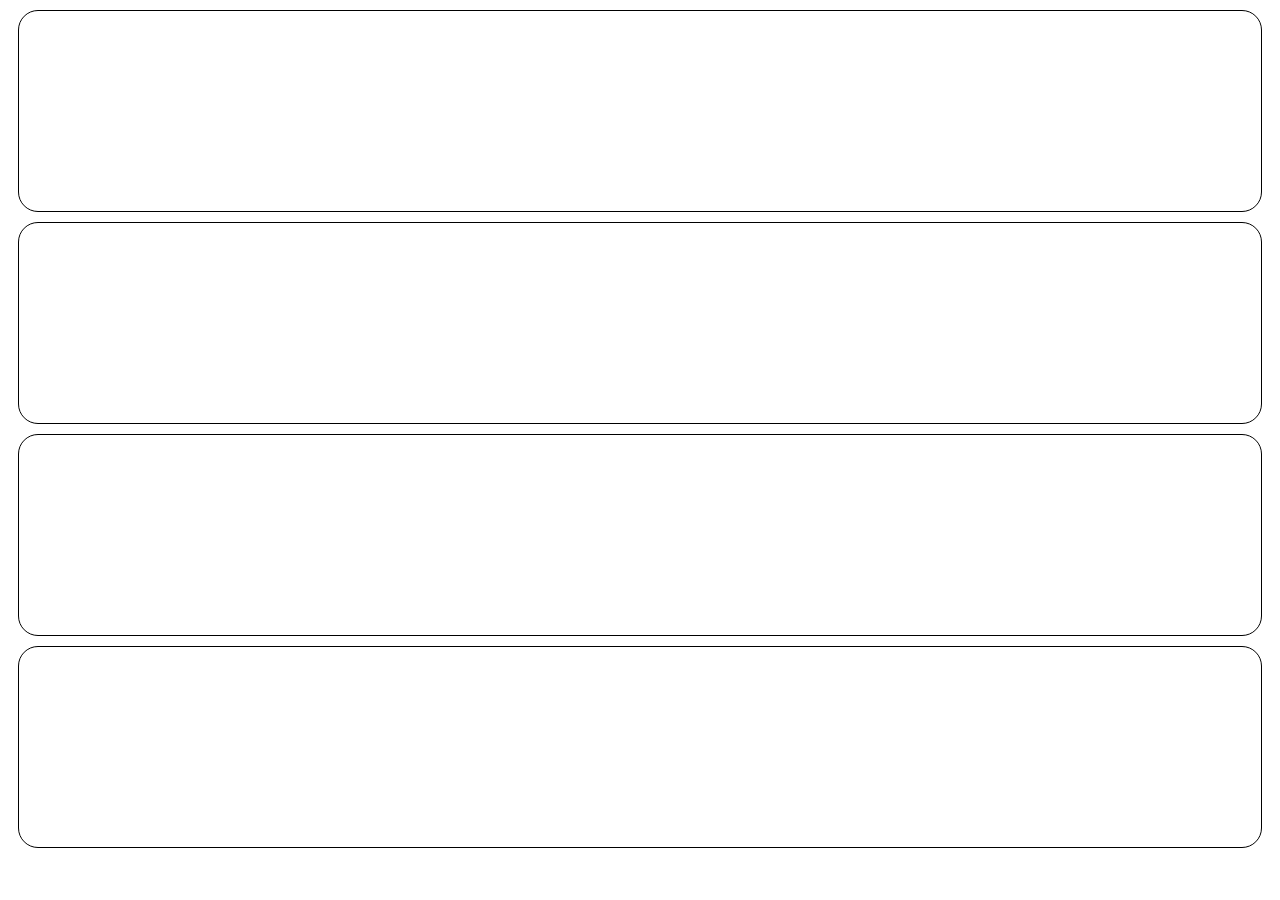
==== exercicios/modulo-03/ex022/index.html @ d9afaff2 "atualização de exercicios" ====
<!DOCTYPE html>
<html lang="en">
<head>
    <meta charset="UTF-8">
    <meta http-equiv="X-UA-Compatible" content="IE=edge">
    <meta name="viewport" content="width=device-width, initial-scale=1.0">
    <title>Document</title>
    <style>

        div.bloco{
            background-image: url(imagens/wallpaper002.jpg);
            height: 200px;
            border: 1px solid black;
            border-radius: 20px;
            margin: 10px;

        }

        div#q1{
            background-image: url(imagens/wallpaper002.jpg);
            background-position: center bottom;


        }


        div#q2{
            background-image: url(imagens/wallpaper002.jpg);
            background-position: top center;
            
            
        }


    </style>


</head>


<body>

    <div class="bloco" id="q1"></div>
    <div class="bloco" id="q2"></div>
    <div class="bloco" id="q3"></div>
    <div class="bloco" id="q4"></div>



</body>
</html>
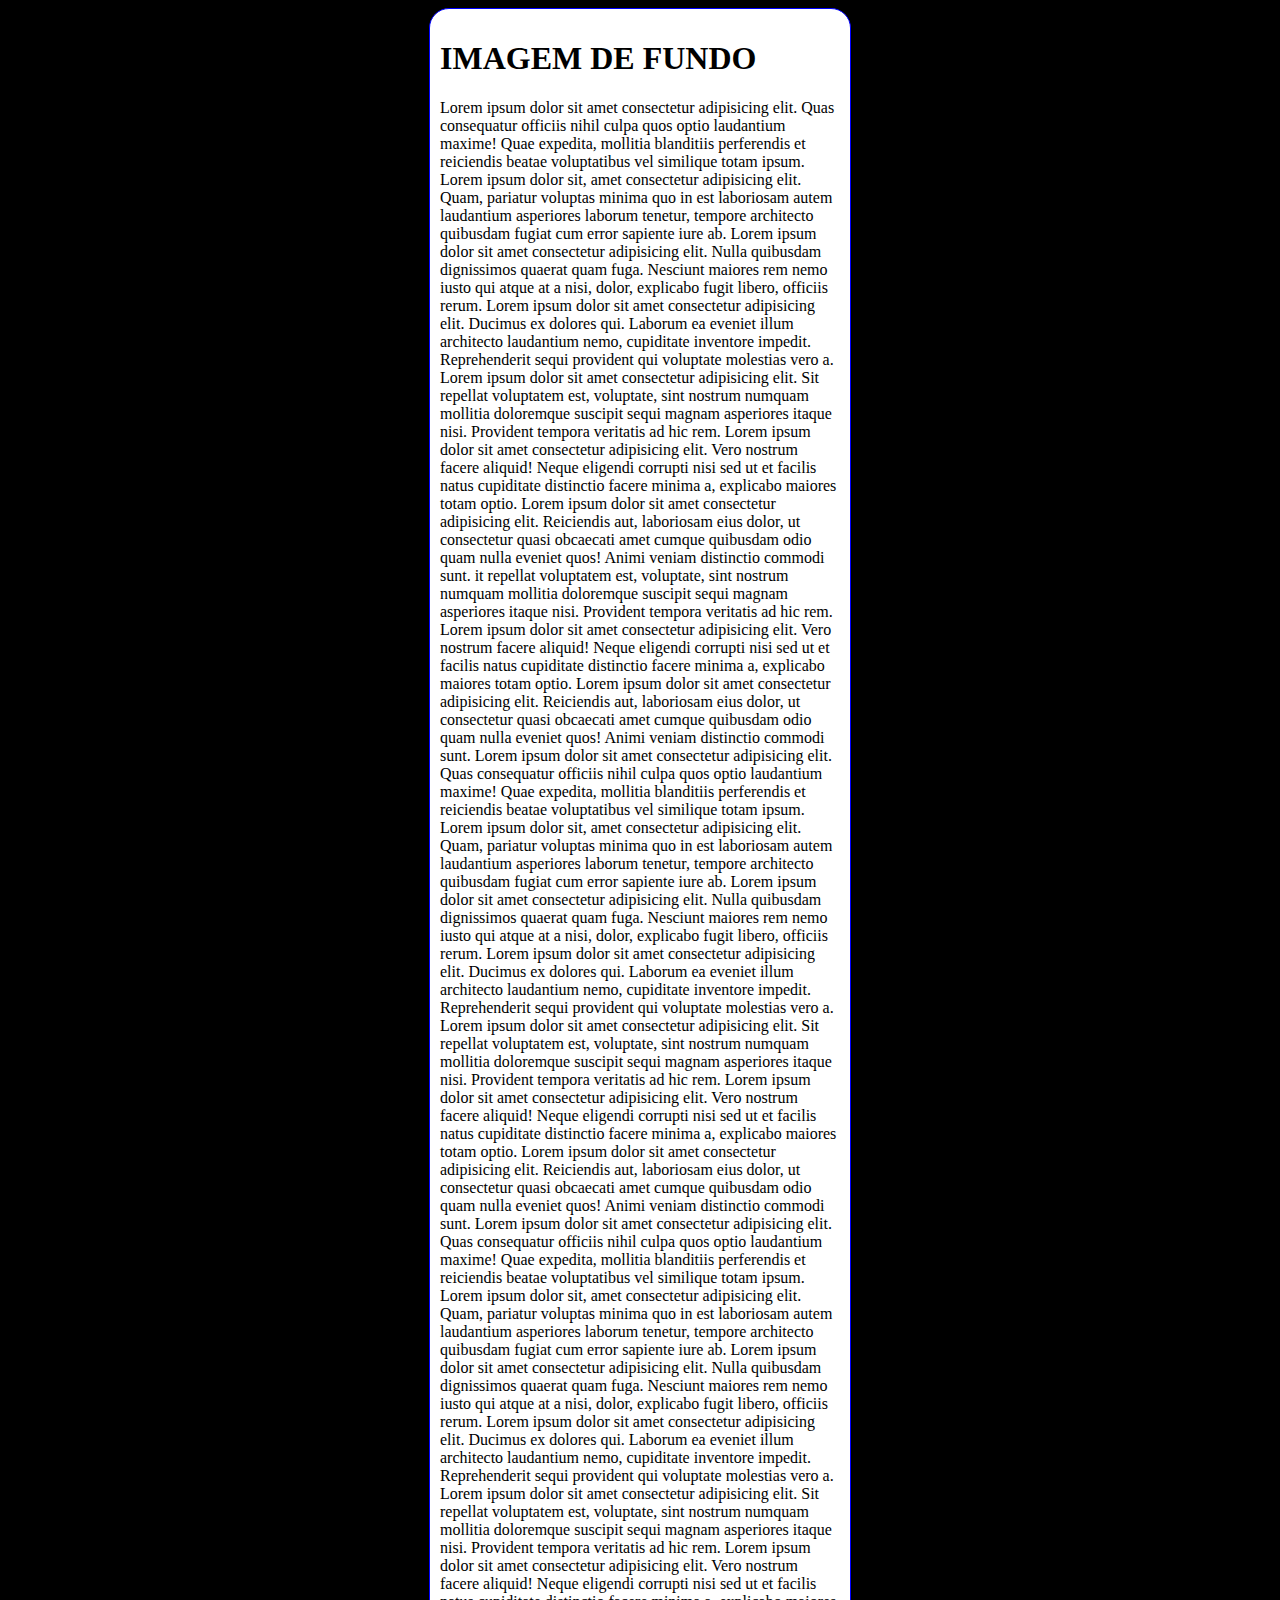
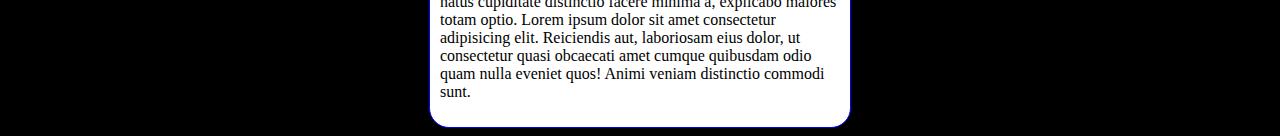
==== commit 6aa1b156: "projeto atualizado" ====
--- a/exercicios/modulo-03/ex022/index.html
+++ b/exercicios/modulo-03/ex022/index.html
@@ -5,47 +5,40 @@
     <meta http-equiv="X-UA-Compatible" content="IE=edge">
     <meta name="viewport" content="width=device-width, initial-scale=1.0">
     <title>Document</title>
-    <style>
+<style>
 
-        div.bloco{
-            background-image: url(imagens/wallpaper002.jpg);
-            height: 200px;
-            border: 1px solid black;
-            border-radius: 20px;
-            margin: 10px;
+    body{
+        height: 100%vh;
+        background-color: black;
+        background-image: url(imagens/wallpaper002.jpg);
+        background-position: center center;
+        background-size: cover;
+        background-repeat:no-repeat ;
+        background-attachment: fixed;
 
-        }
+    }
 
-        div#q1{
-            background-image: url(imagens/wallpaper002.jpg);
-            background-position: center bottom;
+    main{
+        background-color: white;
+        width: 400px;
+        margin: auto;
+        padding: 10px;
+        border: 1px solid blue;
+        border-radius: 20px;
+        
 
+    }
 
-        }
-
-
-        div#q2{
-            background-image: url(imagens/wallpaper002.jpg);
-            background-position: top center;
-            
-            
-        }
-
-
-    </style>
-
+</style>
 
 </head>
-
-
 <body>
 
-    <div class="bloco" id="q1"></div>
-    <div class="bloco" id="q2"></div>
-    <div class="bloco" id="q3"></div>
-    <div class="bloco" id="q4"></div>
-
-
-
+    <main>
+        <h1>IMAGEM DE FUNDO</h1>
+        <p>Lorem ipsum dolor sit amet consectetur adipisicing elit. Quas consequatur officiis nihil culpa quos optio laudantium maxime! Quae expedita, mollitia blanditiis perferendis et reiciendis beatae voluptatibus vel similique totam ipsum. Lorem ipsum dolor sit, amet consectetur adipisicing elit. Quam, pariatur voluptas minima quo in est laboriosam autem laudantium asperiores laborum tenetur, tempore architecto quibusdam fugiat cum error sapiente iure ab. Lorem ipsum dolor sit amet consectetur adipisicing elit. Nulla quibusdam dignissimos quaerat quam fuga. Nesciunt maiores rem nemo iusto qui atque at a nisi, dolor, explicabo fugit libero, officiis rerum. Lorem ipsum dolor sit amet consectetur adipisicing elit. Ducimus ex dolores qui. Laborum ea eveniet illum architecto laudantium nemo, cupiditate inventore impedit. Reprehenderit sequi provident qui voluptate molestias vero a. Lorem ipsum dolor sit amet consectetur adipisicing elit. Sit repellat voluptatem est, voluptate, sint nostrum numquam mollitia doloremque suscipit sequi magnam asperiores itaque nisi. Provident tempora veritatis ad hic rem. Lorem ipsum dolor sit amet consectetur adipisicing elit. Vero nostrum facere aliquid! Neque eligendi corrupti nisi sed ut et facilis natus cupiditate distinctio facere minima a, explicabo maiores totam optio. Lorem ipsum dolor sit amet consectetur adipisicing elit. Reiciendis aut, laboriosam eius dolor, ut consectetur quasi obcaecati amet cumque quibusdam odio quam nulla eveniet quos! Animi veniam distinctio commodi sunt.
+            it repellat voluptatem est, voluptate, sint nostrum numquam mollitia doloremque suscipit sequi magnam asperiores itaque nisi. Provident tempora veritatis ad hic rem. Lorem ipsum dolor sit amet consectetur adipisicing elit. Vero nostrum facere aliquid! Neque eligendi corrupti nisi sed ut et facilis natus cupiditate distinctio facere minima a, explicabo maiores totam optio. Lorem ipsum dolor sit amet consectetur adipisicing elit. Reiciendis aut, laboriosam eius dolor, ut consectetur quasi obcaecati amet cumque quibusdam odio quam nulla eveniet quos! Animi veniam distinctio commodi sunt. Lorem ipsum dolor sit amet consectetur adipisicing elit. Quas consequatur officiis nihil culpa quos optio laudantium maxime! Quae expedita, mollitia blanditiis perferendis et reiciendis beatae voluptatibus vel similique totam ipsum. Lorem ipsum dolor sit, amet consectetur adipisicing elit. Quam, pariatur voluptas minima quo in est laboriosam autem laudantium asperiores laborum tenetur, tempore architecto quibusdam fugiat cum error sapiente iure ab. Lorem ipsum dolor sit amet consectetur adipisicing elit. Nulla quibusdam dignissimos quaerat quam fuga. Nesciunt maiores rem nemo iusto qui atque at a nisi, dolor, explicabo fugit libero, officiis rerum. Lorem ipsum dolor sit amet consectetur adipisicing elit. Ducimus ex dolores qui. Laborum ea eveniet illum architecto laudantium nemo, cupiditate inventore impedit. Reprehenderit sequi provident qui voluptate molestias vero a. Lorem ipsum dolor sit amet consectetur adipisicing elit. Sit repellat voluptatem est, voluptate, sint nostrum numquam mollitia doloremque suscipit sequi magnam asperiores itaque nisi. Provident tempora veritatis ad hic rem. Lorem ipsum dolor sit amet consectetur adipisicing elit. Vero nostrum facere aliquid! Neque eligendi corrupti nisi sed ut et facilis natus cupiditate distinctio facere minima a, explicabo maiores totam optio. Lorem ipsum dolor sit amet consectetur adipisicing elit. Reiciendis aut, laboriosam eius dolor, ut consectetur quasi obcaecati amet cumque quibusdam odio quam nulla eveniet quos! Animi veniam distinctio commodi sunt. Lorem ipsum dolor sit amet consectetur adipisicing elit. Quas consequatur officiis nihil culpa quos optio laudantium maxime! Quae expedita, mollitia blanditiis perferendis et reiciendis beatae voluptatibus vel similique totam ipsum. Lorem ipsum dolor sit, amet consectetur adipisicing elit. Quam, pariatur voluptas minima quo in est laboriosam autem laudantium asperiores laborum tenetur, tempore architecto quibusdam fugiat cum error sapiente iure ab. Lorem ipsum dolor sit amet consectetur adipisicing elit. Nulla quibusdam dignissimos quaerat quam fuga. Nesciunt maiores rem nemo iusto qui atque at a nisi, dolor, explicabo fugit libero, officiis rerum. Lorem ipsum dolor sit amet consectetur adipisicing elit. Ducimus ex dolores qui. Laborum ea eveniet illum architecto laudantium nemo, cupiditate inventore impedit. Reprehenderit sequi provident qui voluptate molestias vero a. Lorem ipsum dolor sit amet consectetur adipisicing elit. Sit repellat voluptatem est, voluptate, sint nostrum numquam mollitia doloremque suscipit sequi magnam asperiores itaque nisi. Provident tempora veritatis ad hic rem. Lorem ipsum dolor sit amet consectetur adipisicing elit. Vero nostrum facere aliquid! Neque eligendi corrupti nisi sed ut et facilis natus cupiditate distinctio facere minima a, explicabo maiores totam optio. Lorem ipsum dolor sit amet consectetur adipisicing elit. Reiciendis aut, laboriosam eius dolor, ut consectetur quasi obcaecati amet cumque quibusdam odio quam nulla eveniet quos! Animi veniam distinctio commodi sunt.    </p>
+    </main>
+    
 </body>
 </html>